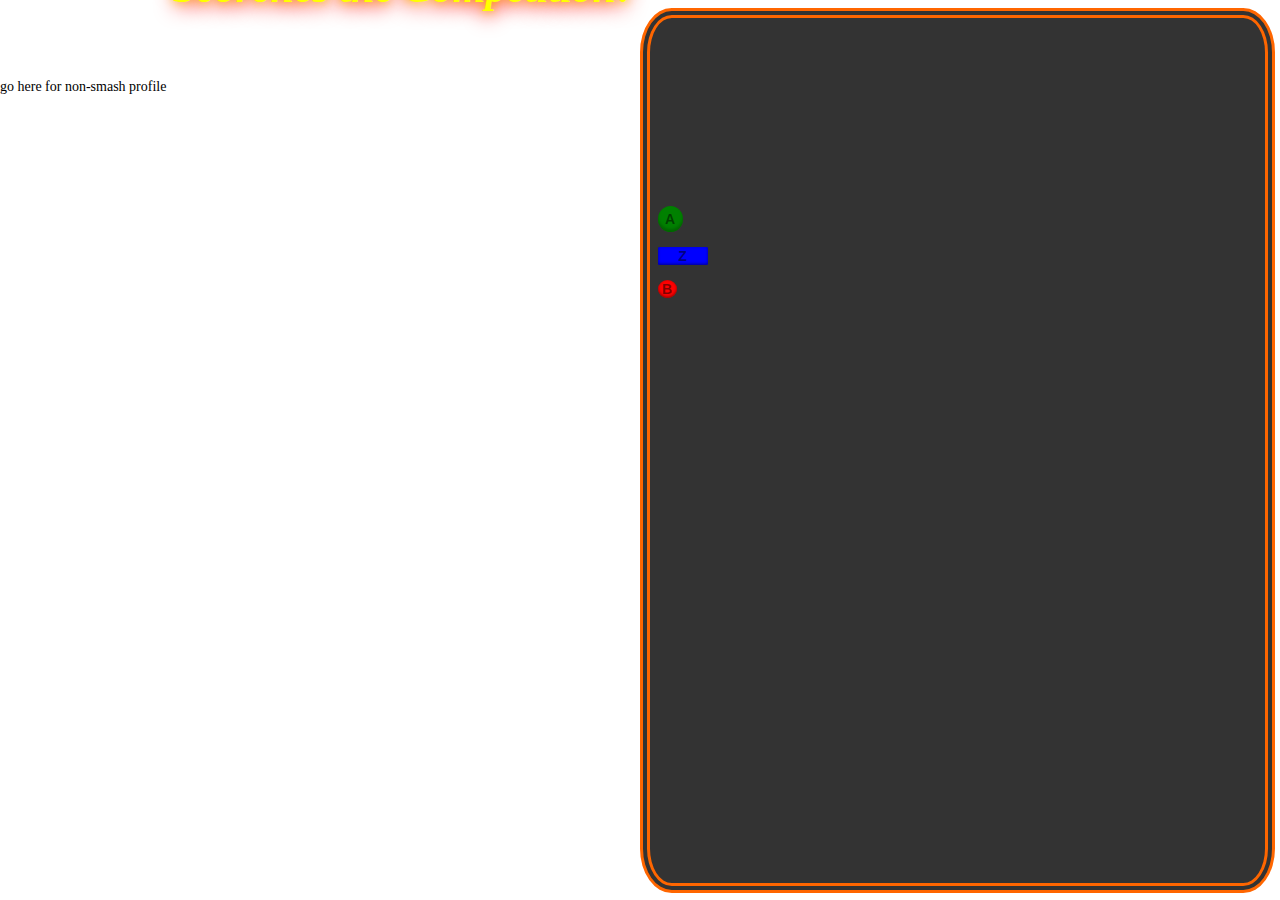
==== for_rph/smash.html @ 9671c4e8 "smash" ====
<!DOCTYPE html>
<html lang="en" dir="ltr">

<head>
  <meta charset="utf-8">
  <link rel="stylesheet" href="smash.css">
  <title></title>
</head>

<body>
  <div id="smash-banner">
    <img id="smash-image" src="https://i.imgur.com/G4u5toB.png" alt="">
    <div id="banner-text">
      <h1>Scorches the Competition!</h1>
    </div>
    <a href="https://corriger.github.io/scion-of-the-flame">go here for non-smash profile</a>
  </div>
  <div class="smash-content">
    <div class="colors">
      <img src="https://i.imgur.com/VLXbAtv.png" alt="">
      <img src="https://i.imgur.com/Yw7Nnoq.png" alt="">
      <img src="https://i.imgur.com/vaZWKeJ.png" alt="">
      <img src="http://i.imgur.com/kntwNct.png" alt="">
      <img src="http://i.imgur.com/pqHRVwl.png" alt="">
      <img src="http://i.imgur.com/1ogqBQ1.png" alt="">
      <img src="http://i.imgur.com/xiQyvob.png" alt="">
    </div>
    <ul class="navigation">
      <li class="aButton">A</li>
      <li class="zButton">Z</li>
      <li class="bButton">B</li>
      <li class="exMoves">
        <img src="https://i.imgur.com/1x0usp0.gif" alt="">
      </li>
      <li class="finalSmash">
        <img src="http://i.imgur.com/AyWwnQA.png" alt="">
      </li>
      <li class="finalSmash">
        <img src="http://i.imgur.com/AyWwnQA.png" alt="">
      </li>
    </ul>
    <div class="moves">
      <div class="movelist" id="a">
        <strong>Three-hit Combination Blowback<br/>(A)(A)(A)~(A)</strong>
        <p>A string of attacks: a strike with the left elbow before Kyo does a right low kick, then twists right around to do a left sobat kick before rearing back and performing a heavy shoulder slam to, as the name suggests, 'blow back' his opponent. The combo brings him slightly forward upon execution, and the final part of it can be charged for a delay and has priority over other normals.</p>
        <strong>Uppercut<br/>↑ (A)</strong>
        <p>Quite literally an uppercut in which Kyo quickly drops to a knee before bringing his fist flying straight up when he rises again.</p>
        <strong>Crouching Low Kick<br/>↓ (A)</strong>
        <p>A simple kick made when Kyo is crouching. Recovers fast enough for him to combo into any normal or Smash attack.</p>
        <strong>Geshiki: Gofu Yo<br/>↔ (A)</strong>
        <p>A simple axe kick that brings his body weight forward to give more 'kick'(lol) to the blow.</p>
        <strong>R.E.D Kick<br/>‹‹↔›› (A)</strong>
        <p>Kyo leaps across a considerable distance with a combustion-fueled propulsion that sends him into an arcing kick. A precision move that can be used to leap right over a projectile or thrown item to attack the pitcher directly.</p>
        <strong>Jumping Light Kick<br/>* (A)</strong>
        <p>An aerial knee that knocks the opponent downward when hit.</p>
        <strong>Jumping Heavy Kick<br/>*↑ (A)</strong>
        <p>Kyo does a mid-air spin into an aerial axe kick. Can hit enemy above him as well as enemy below him, making it functionally a two-hit attack.</p>
        <strong>Jumping Heavy Punch<br/>*↔ (A)</strong>
        <p>Functions much like the aerial knee with the exception of knocking the enemy more diagonally.</p>
        <strong>Naraku Otoshi<br/>*↓ (A)</strong>
        <p>A powerful airbound hammerfist that smashes the enemy straight downward. Outright comparable to Captain Falcon's lower body variation.</p>
        <strong>101 Shiki: Oboroguruma<br/>! (A)</strong>
        <p>Kyo propels himself forward with a combustion propulsion into a triple flying kick.</p>
        <strong>75 Shiki: Kai<br/>!↑ (A)</strong>
        <p>A jumping, rising double kick. This move also brings him slightly forward.</p>
        <strong>88 Shiki<br/>!↓ (A)</strong>
        <p>Kyo drops to his left hand and brings his feet swinging low for a double kick. The move only smashes if both hits connect.</p>
      </div>
      <div class="movelist" id="z">
        <strong>212 Shiki: Kototsuki Yo<br/>┴ [&nbsp;Z&nbsp;]</strong>
        <p>Kyo will lift his opponent by their very neck or head and blow them away with a flaming explosion that continues to burn their being for a few seconds afterward.</p>
        <strong>Issetsu Seoi Nage<br/>↓ [&nbsp;Z&nbsp;]</strong>
        <p>Kyo throws his enemy over his shoulder and straight into the ground before following up immediately with an elbow drop to their neck or head.</p>
        <strong>Knee Smash<br/>[&nbsp;Z&nbsp;]</strong>
        <p>Kyo just keeps smashing his knee into his opponent's gut.</p>
      </div>
      <div class="movelist" id="b">
        <strong>108 Shiki: Yamibarai<br/>(B)</strong>
        <p>Kyo flicks out a fast-moving fireball right across the ground. Though it is easy to simply jump over, its grounded state allows it to run right past projectiles or thrown items and hit the user directly. When cast in the air it travels diagonally from where Kyo is, and unlike Orochinagi it does not force him back from 'recoil'.</p>
        <strong>Saishuu Kessen Ougi "Mu Shiki"<br/>↔ (B)</strong>
        <p>Essentially a stronger but slower fist version of Marth/Lucina's Dancing Blade with only three hits to it. Each hit adds another tick of 'burn' to the opponent thus making it functionally a six-hit attack. The final hits of the combo special will knock the opponent towards the final directional input: up sends them directly upward, forward sends them flying forward, down sends them crashing into the ground to stun them long enough to follow up with another attack.</p>
        <strong>100 Shiki: Oniyagi<br/>↑ (B)</strong>
        <p>Kyo twists around and smashes the back of his fist into an opponent before bringing them up with him in a spiral of fire before effectively blasting them away with the updrafts from his flames. The opponent can still be burned by the fire but it is very mild in comparison to his other specials along with lacking the smashing power of the others. Its greatest use is its horizontal recovery due to the flames affecting the direction of wind.</p>
        <strong>Ura 180 Shiki: Orochinagi<br/>↓ (B)</strong>
        <p>Kyo lets loose the normal innate compression of his fire as a full sheet of offensive and defensive inferno before him; the aerial version pushes him back a bit, giving him just a bit more air time. Unlike his other specials it has a noticeable pause at it's fastest, and continuing on with its uniqueness he can charge it to make it more damaging - however, the more it is charged the faster it dissipates.</p>
      </div>
      <div class="movelist" id="ex">
        <em>Every special has an EX Variant that has an instant execution time and is three times faster and stronger than the normal version. Each EX requires at least one fully stocked bar of Meter; Kyo has three maximum. Meter is gained by attacking, gaining damage, or using items. Being KO'd or self-destructing automatically fills a bar for revival. The normal motions for the specials must be performed in order to use EX moves.</em>
        <img src="http://i.imgur.com/NPGVKTH.png" alt="">
        <strong>108 Shiki: Yamibarai</strong>
        <p>The EX Variant travels near-instantly along the ground and leaves behind a trail of fire that persists for several seconds after it is used. Kyo himself is immune to these flames. The aerial version is a straight diagonal shot that explodes on impact. The fireball in both versions sets the opponent ablaze for a few seconds.</p>
        <img src="http://i.imgur.com/hjCiAJA.png" alt="">
        <strong>Saishuu Kessen Ougi "Mu Shiki"</strong>
        <p>The EX Variant has Kyo outright exploding into fire and attacking viciously with every single variation of the attack at crazy speed; a pillar of fire has a soft 'vacuum' effect on the opponent to keep them from escaping the barrage of punches. The final blow sends them flying with 100%-level regardless of damage.</p>
        <img src="http://i.imgur.com/JJYgqCX.png" alt="">
        <strong>100 Shiki: Oniyagi</strong>
        <p>The EX Variant is a significant upgrade in that there are two chances to hit with it fully: at the beginning and at the zenith. The flames have a slight vacuum effect much like the fire pillar in "Mu Shiki", and upon connecting at the zenith of the Oniyagi Kyo unleashes a three-hit S.K.O. "M.U" before knocking them straight forward and away. Connecting this zenith attack allows Kyo to cast the move a second time, including the EX Variant if he has the proper amount of meter.</p>
        <img src="http://i.imgur.com/qTUvwsc.png" alt=""><img src="http://i.imgur.com/OB3i9ZC.png" alt="">
        <strong>Ura 180 Shiki: Orochinagi</strong>
        <p>The EX Variant is instantly cast and at full strength, as well as persisting longer than it does at its weakest. It also fully revolves around him as a more defensive ability along with incinerating those that continue to molest him.</p>
      </div>
      <div class="movelist" id="smash">
          <h2>裏１１１しき<br/>天叢雲</h2>
          <img src="http://orig09.deviantart.net/c494/f/2015/364/7/9/kyo_kusanagi_xiii_neomax___gif_animation_by_kyoflameashhylden-d9jukq4.gif" alt="">
          <p>Kyo casually lifts his left hand up and throws a small flame forward - upon connecting, a massive roar of inferno screams forward from behind him to completely engulf the opponent and the part of the stage he’s on (in the air it just goes straight a certain distance). Enemies that are hit at any point in the inferno is continuously sent along with what bursts of fire remain to be cast until hitting the end of the portion of stage (last explosion while cast mid-air). Causes a full 100% damage on contact; being hit by the last gout of fire KOs the opponent.</p>
      </div>
      <div class="movelist" id="SDM">
        <h2>最終決戦ひーおうぎ</h2>
        <h2><a href="https://www.youtube.com/watch?v=8Kylailutks">- T O T S U K A -</a></h2>
          <p>Kyo depletes all three gauges into a single punch. He then launches himself forward to smash his fist into the opponent. Upon connecting the entire screen is engulfed in a massive blooming inferno that heavily damages all opponents and destroys all destructible objects and items on the stage. The one hit with the punch is completely KO’d regardless of where on the stage they are; their body is left in a knockdown state before disappearing.</p>
      </div>
    </div>
  </div>
  <script type="text/javascript">
  var sacredIcon = document.querySelector(".navigation")
  var library = Array.from(sacredIcon.children)
  var haloArray = document.getElementsByClassName("movelist")
  var theArk = Array.from(haloArray)
  var theIndex

  library.forEach(el => {
    el.addEventListener("click", () => {
      theIndex = library.findIndex(index => index == el)
      if (el.classList.contains("current")) {
        el.classList.remove("current")
        theArk.forEach(elem => {
          elem.classList.remove("current")
        })
      } else {
        library.forEach(ele => {
          ele.classList.remove("current")
        })
        theArk.forEach(elem => {
          elem.classList.remove("current")
        })
        el.classList.add("current")
        haloArray[theIndex].classList.add("current")
      }
    })
  })
  </script>
</body>

</html>

<!-- Vario Armsson -->
---- for_rph/smash.css ----
* {
  position: relative;
  margin: 0;
  padding: 0;
  box-sizing: border-box; }

html,
body {
  font-size: 14px;
  padding: 0 !important;
  margin: 0 !important;
  height: 100vh;
  overflow-y: hidden; }

body {
  background-image: url(https://upload.wikimedia.org/wikipedia/commons/2/22/Animated_fire_by_nevit.gif);
  background-position: center;
  background-size: 105% 105%;
  background-repeat: no-repeat; }

h1, h2, h3, h4, h5 {
  font-family: "Times New Roman", serif;
  font-weight: bold;
  color: #FFFF00;
  font-size: 3em;
  font-style: italic;
  text-shadow: 0px 5px 20px #FF0000, 0px 0px 10px #FFFF00, 0px -10px 20px #FF6600; }

strong, em, p, span {
  font-size: 10px;
  font-family: "Times New Roman", serif;
  line-height: 1.2; }

ul {
  list-style: none; }

a:visited,
a:link,
a:hover,
a:active {
  text-decoration: none;
  color: inherit; }

#smash-banner {
  float: left;
  width: 50%; }
  #smash-banner #smash-image {
    width: 100%; }
  #smash-banner #banner-text {
    top: -60px;
    margin: 7.5px; }
    #smash-banner #banner-text h1 {
      text-align: right; }

.smash-content {
  display: flex;
  flex-flow: row wrap;
  width: calc(50% - 5px);
  height: calc(100% - 15px);
  margin: 7.5px;
  border-radius: 5%;
  border: 10px double #FF6600;
  overflow-y: auto;
  background: rgba(0, 0, 0, 0.8); }
  .smash-content .colors {
    display: flex;
    align-items: flex-start;
    width: 100%;
    height: 15%;
    overflow-y: hidden; }
    .smash-content .colors img {
      width: calc(100%/7);
      justify-content: space-between; }
  .smash-content .navigation {
    float: left;
    margin: 0 0 0 7.5px;
    width: calc(20% - 3.25px); }
    .smash-content .navigation li {
      font-family: "Arial";
      text-transform: uppercase;
      color: rgba(0, 0, 0, 0.5);
      margin: 15px 0;
      font-weight: bold;
      transition: all 0.5s ease; }
    .smash-content .navigation .aButton {
      width: 25px;
      display: flex;
      align-items: center;
      justify-content: center;
      background: green;
      padding: 5px 7.5px;
      border-radius: 50%;
      box-shadow: inset 0px -3px 3px darkgreen; }
    .smash-content .navigation .bButton {
      width: 19px;
      display: flex;
      align-items: center;
      justify-content: center;
      background: red;
      padding: 1px 3.75px;
      border-radius: 50%;
      box-shadow: inset 0px -1px 3px darkred; }
    .smash-content .navigation .zButton {
      width: 50px;
      display: flex;
      align-items: center;
      justify-content: center;
      background: blue;
      padding: 1px 15px;
      border-radius: 5%;
      box-shadow: inset 0px -1px 3px darkblue; }
    .smash-content .navigation .exMoves,
    .smash-content .navigation .finalSmash {
      width: 30px; }
      .smash-content .navigation .exMoves img,
      .smash-content .navigation .finalSmash img {
        width: 100%; }
  .smash-content .moves {
    width: calc(80% - 15px);
    height: 75%;
    background-image: url(https://i.imgur.com/SC3Ds0V.png);
    background-position: center;
    background-size: contain;
    background-repeat: no-repeat; }
    .smash-content .moves .movelist {
      position: absolute;
      display: none;
      width: 100%;
      height: 100%;
      padding: 7.5px;
      overflow-y: auto; }
    .smash-content .moves .current {
      display: block;
      background: rgba(0, 0, 0, 0.7); }
    .smash-content .moves #a {
      font-size: 12px; }
      .smash-content .moves #a strong {
        display: block;
        color: lime; }
      .smash-content .moves #a span {
        display: block; }
      .smash-content .moves #a p {
        font-size: 8px;
        margin: 7.5px;
        color: white; }
    .smash-content .moves #z {
      font-size: 12px; }
      .smash-content .moves #z strong {
        display: block;
        color: blue; }
      .smash-content .moves #z span {
        display: block; }
      .smash-content .moves #z p {
        font-size: 8px;
        margin: 7.5px;
        color: white; }
    .smash-content .moves #b {
      font-size: 12px; }
      .smash-content .moves #b strong {
        display: block;
        color: red; }
      .smash-content .moves #b span {
        display: block; }
      .smash-content .moves #b p {
        font-size: 8px;
        margin: 7.5px;
        color: white; }
    .smash-content .moves #ex {
      font-size: 12px; }
      .smash-content .moves #ex em {
        display: block;
        color: #FFFF00;
        text-align: center;
        font-size: 8px;
        text-shadow: 0px 0px 10px #FFFF00, 0px -5px 20px #FF6600, 0px 10px 20px #FF0000; }
      .smash-content .moves #ex strong {
        display: block;
        color: red;
        text-shadow: 0px 0px 10px #FFFF00, 0px -5px 20px #FF6600, 0px 10px 20px #FF0000; }
      .smash-content .moves #ex span {
        display: block; }
      .smash-content .moves #ex p {
        font-size: 8px;
        margin: 7.5px;
        color: lightgrey;
        text-shadow: 0px 0px 10px #000, 0px 0px 15px #330000, 0px 0px 20px #c4c4c4; }
    .smash-content .moves #smash {
      width: 100%; }
      .smash-content .moves #smash h2 {
        font-size: 2rem;
        text-align: center; }
      .smash-content .moves #smash img {
        display: block;
        margin: 0 auto;
        width: 75%;
        border-radius: 10%;
        box-shadow: 0px 0px 15px orange; }
      .smash-content .moves #smash p {
        margin: 10px auto;
        text-align: center;
        color: #FFF;
        text-shadow: 1px 1px 3px black, 0px 0px 5px red; }
    .smash-content .moves #SDM {
      width: 100%; }
      .smash-content .moves #SDM h2 {
        font-size: 1.5rem;
        text-align: center; }
      .smash-content .moves #SDM a:link,
      .smash-content .moves #SDM a:visited,
      .smash-content .moves #SDM a:active {
        font-style: normal;
        font-family: monospace;
        color: #330000; }
      .smash-content .moves #SDM a:hover {
        color: #FF0000; }
      .smash-content .moves #SDM p {
        margin: 10px auto;
        text-align: center;
        color: #FF0000;
        text-shadow: 1px 1px 3px black, 0px 0px 5px red; }

/*# sourceMappingURL=smash.css.map */
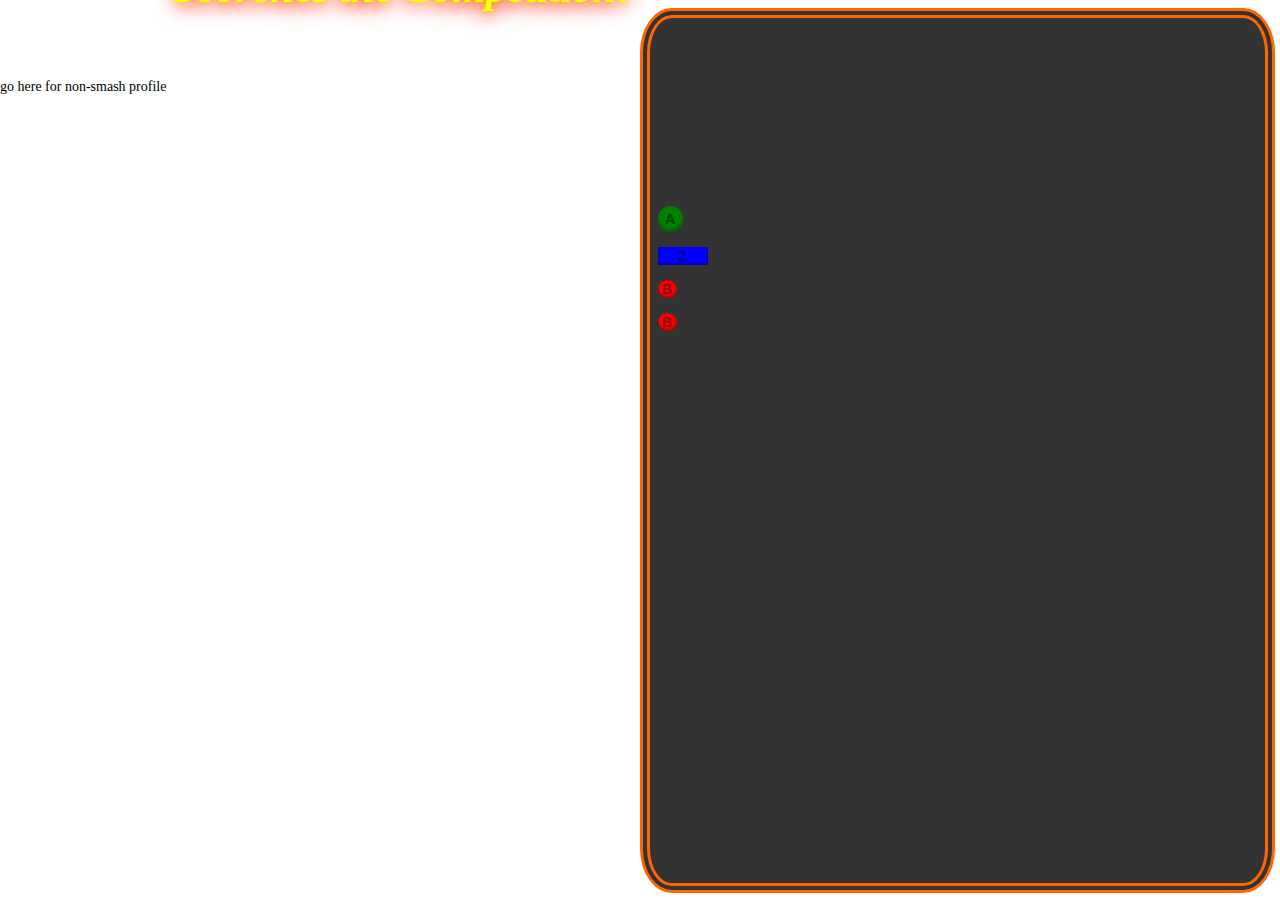
==== commit fd6f146f: "tab selection changes" ====
--- a/for_rph/smash.html
+++ b/for_rph/smash.html
@@ -30,10 +30,10 @@
       <li class="zButton">Z</li>
       <li class="bButton">B</li>
       <li class="exMoves">
-        <img src="https://i.imgur.com/1x0usp0.gif" alt="">
+        <div class="bButton">B</div><img src="https://i.imgur.com/1x0usp0.gif" alt="">
       </li>
       <li class="finalSmash">
-        <img src="http://i.imgur.com/AyWwnQA.png" alt="">
+        <img src="https://pre00.deviantart.net/bcd1/th/pre/f/2014/277/e/e/smashball_trans_by_firebornform-d81ldws.png" alt="">
       </li>
       <li class="finalSmash">
         <img src="http://i.imgur.com/AyWwnQA.png" alt="">
--- a/for_rph/smash.css
+++ b/for_rph/smash.css
@@ -27,7 +27,6 @@
   text-shadow: 0px 5px 20px #FF0000, 0px 0px 10px #FFFF00, 0px -10px 20px #FF6600; }
 
 strong, em, p, span {
-  font-size: 10px;
   font-family: "Times New Roman", serif;
   line-height: 1.2; }
 
@@ -43,7 +42,11 @@
 
 #smash-banner {
   float: left;
-  width: 50%; }
+  width: 50%;
+  background: url(http://i.imgur.com/AyWwnQA.png);
+  background-position: left bottom;
+  background-size: contain;
+  background-repeat: no-repeat; }
   #smash-banner #smash-image {
     width: 100%; }
   #smash-banner #banner-text {
@@ -132,58 +135,45 @@
     .smash-content .moves .current {
       display: block;
       background: rgba(0, 0, 0, 0.7); }
-    .smash-content .moves #a {
-      font-size: 12px; }
-      .smash-content .moves #a strong {
-        display: block;
-        color: lime; }
-      .smash-content .moves #a span {
-        display: block; }
-      .smash-content .moves #a p {
-        font-size: 8px;
-        margin: 7.5px;
-        color: white; }
-    .smash-content .moves #z {
-      font-size: 12px; }
-      .smash-content .moves #z strong {
-        display: block;
-        color: blue; }
-      .smash-content .moves #z span {
-        display: block; }
-      .smash-content .moves #z p {
-        font-size: 8px;
-        margin: 7.5px;
-        color: white; }
-    .smash-content .moves #b {
-      font-size: 12px; }
-      .smash-content .moves #b strong {
-        display: block;
-        color: red; }
-      .smash-content .moves #b span {
-        display: block; }
-      .smash-content .moves #b p {
-        font-size: 8px;
-        margin: 7.5px;
-        color: white; }
-    .smash-content .moves #ex {
-      font-size: 12px; }
-      .smash-content .moves #ex em {
-        display: block;
-        color: #FFFF00;
-        text-align: center;
-        font-size: 8px;
-        text-shadow: 0px 0px 10px #FFFF00, 0px -5px 20px #FF6600, 0px 10px 20px #FF0000; }
-      .smash-content .moves #ex strong {
-        display: block;
-        color: red;
-        text-shadow: 0px 0px 10px #FFFF00, 0px -5px 20px #FF6600, 0px 10px 20px #FF0000; }
-      .smash-content .moves #ex span {
-        display: block; }
-      .smash-content .moves #ex p {
-        font-size: 8px;
-        margin: 7.5px;
-        color: lightgrey;
-        text-shadow: 0px 0px 10px #000, 0px 0px 15px #330000, 0px 0px 20px #c4c4c4; }
+    .smash-content .moves #a strong {
+      display: block;
+      color: lime; }
+    .smash-content .moves #a span {
+      display: block; }
+    .smash-content .moves #a p {
+      margin: 7.5px;
+      color: white; }
+    .smash-content .moves #z strong {
+      display: block;
+      color: blue; }
+    .smash-content .moves #z span {
+      display: block; }
+    .smash-content .moves #z p {
+      margin: 7.5px;
+      color: white; }
+    .smash-content .moves #b strong {
+      display: block;
+      color: red; }
+    .smash-content .moves #b span {
+      display: block; }
+    .smash-content .moves #b p {
+      margin: 7.5px;
+      color: white; }
+    .smash-content .moves #ex em {
+      display: block;
+      color: #FFFF00;
+      text-align: center;
+      text-shadow: 0px 0px 10px #FFFF00, 0px -5px 20px #FF6600, 0px 10px 20px #FF0000; }
+    .smash-content .moves #ex strong {
+      display: block;
+      color: red;
+      text-shadow: 0px 0px 10px #FFFF00, 0px -5px 20px #FF6600, 0px 10px 20px #FF0000; }
+    .smash-content .moves #ex span {
+      display: block; }
+    .smash-content .moves #ex p {
+      margin: 7.5px;
+      color: lightgrey;
+      text-shadow: 0px 0px 10px #000, 0px 0px 15px #330000, 0px 0px 20px #c4c4c4; }
     .smash-content .moves #smash {
       width: 100%; }
       .smash-content .moves #smash h2 {
@@ -203,7 +193,7 @@
     .smash-content .moves #SDM {
       width: 100%; }
       .smash-content .moves #SDM h2 {
-        font-size: 1.5rem;
+        font-size: 2.5rem;
         text-align: center; }
       .smash-content .moves #SDM a:link,
       .smash-content .moves #SDM a:visited,
